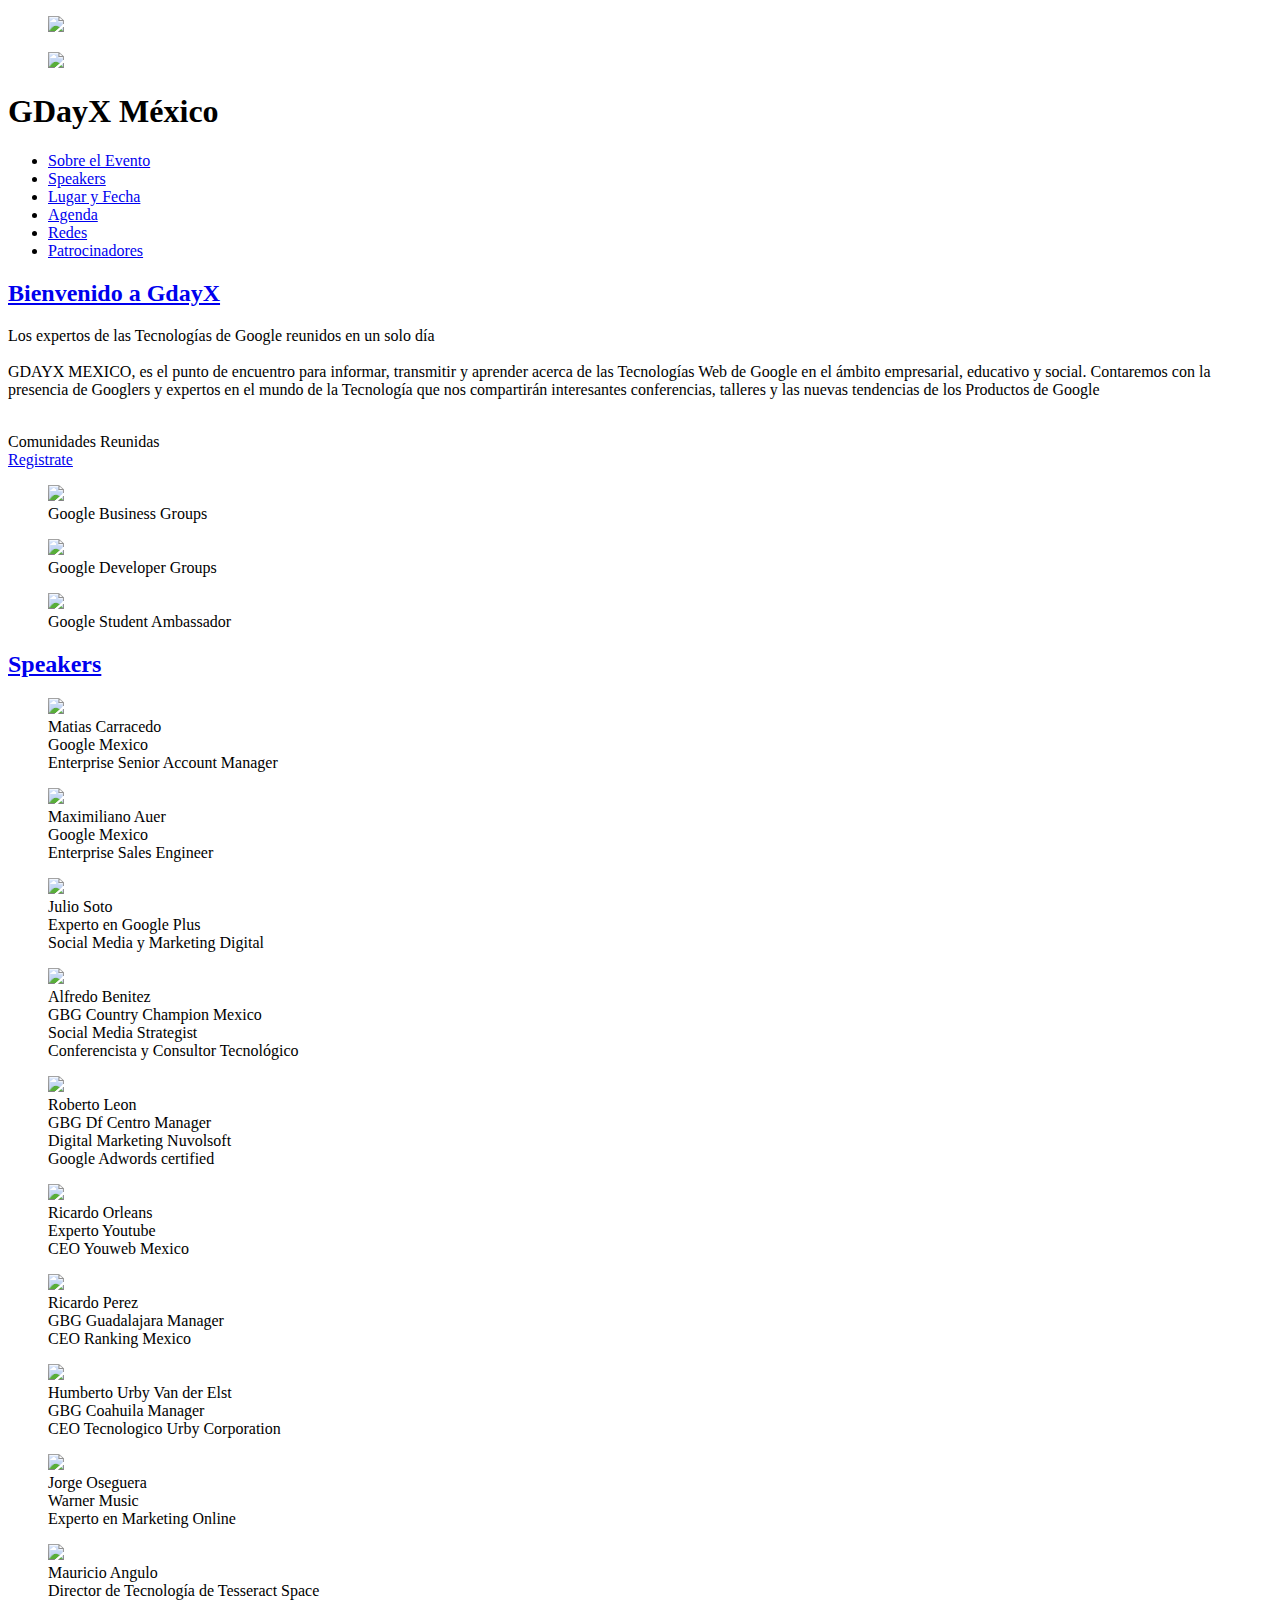
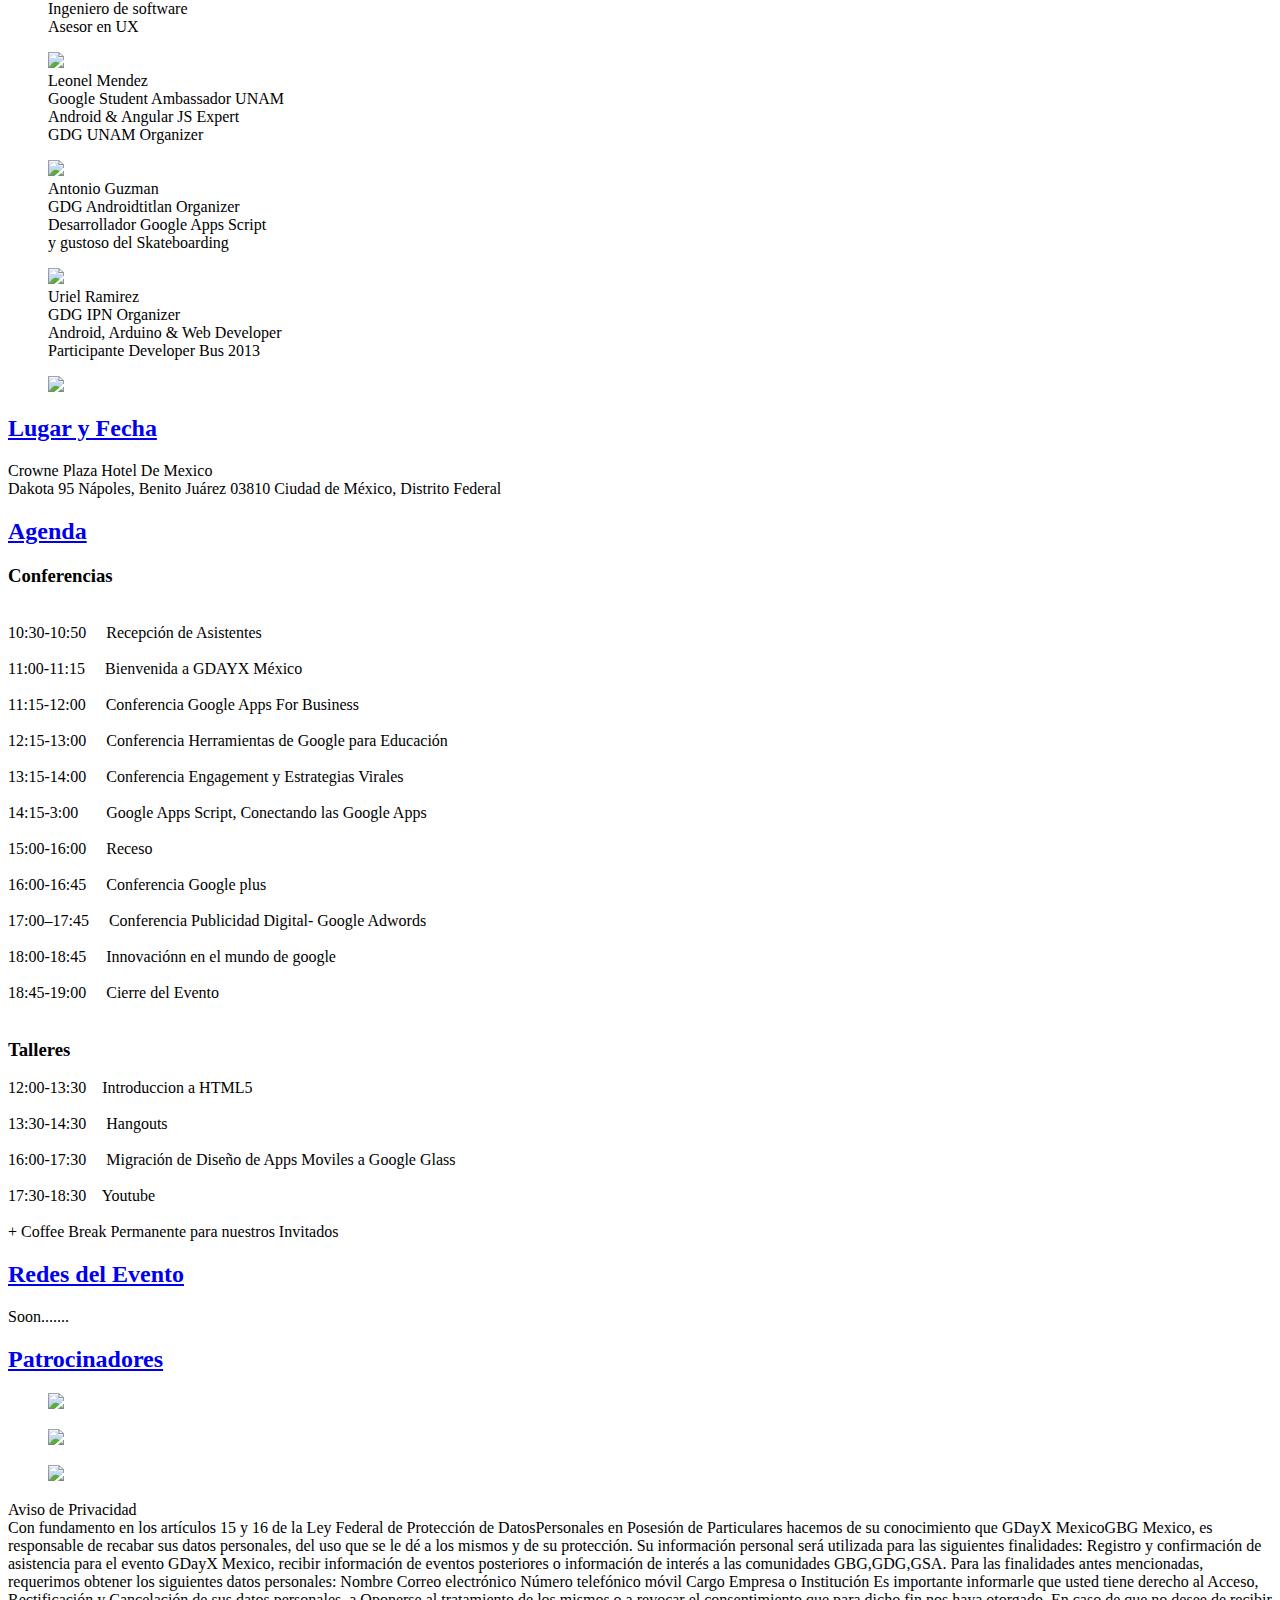
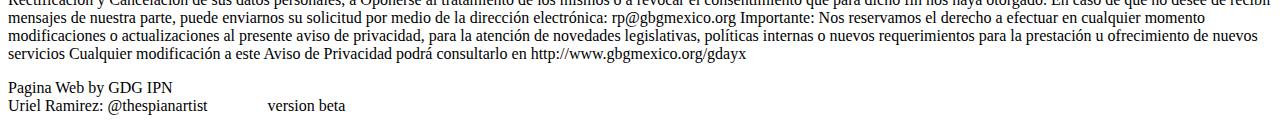
==== index.html @ 5acd3090 "beta1" ====
<!DOCTYPE html>
<!--[if lt IE 7]>      <html class="no-js lt-ie9 lt-ie8 lt-ie7"> <![endif]-->
<!--[if IE 7]>         <html class="no-js lt-ie9 lt-ie8"> <![endif]-->
<!--[if IE 8]>         <html class="no-js lt-ie9"> <![endif]-->
<!--[if gt IE 8]><!--> <html class="no-js"> <!--<![endif]-->
<html lang="es">
	<head>
    <meta charset="utf-8"/>
    <meta http-equiv="X-UA-Compatible" content="IE=edge,chrome=1">
    <title>GDayX México</title>
     
    <link rel="stylesheet" type="text/css" href="css/normalize.css">
    <link href="images/fav.ico" type="image/x-icon" rel="shortcut icon" />
    <link rel="stylesheet" type="text/css" href="css/main.css">
    <link rel="stylesheet" type="text/css" href="css/estilos.css">  
    <link rel="stylesheet" type="text/css" href="css/responsive.css"> 
     <link href='http://fonts.googleapis.com/css?family=Roboto:400,100,100italic,300,300italic' rel='stylesheet' type='text/css' />
    <script src="js/write/modernizr-2.6.2.min.js"></script>
  </head>
  <body ontouchstart="">
    <!--[if lt IE 9]>
            <p class="chromeframe">You are using an <strong>outdated</strong> browser. Please <a href="http://browsehappy.com/">upgrade your browser</a> or <a href="http://www.google.com/chromeframe/?redirect=true">activate Google Chrome Frame</a> to improve your experience.</p>
        <![endif]-->
  <header>
      <figure id="logo">
        <img src="images/logo.png">
      </figure>
       <figure id="googlelogo">
        <img src="images/googlelogo.png">
      </figure>
      <h1 id="titulo_header">GDayX México</h1>
      
    </header>
    <nav id="main_navigation">
      <ul>
        <li><a href="#contenido">Sobre el Evento</a></li>
        <li><a href="#speakers">Speakers</a></li>
        <li><a href="#lugarfecha">Lugar y Fecha</a></li>
        <li><a href="#contenido3">Agenda</a></li>
        <li><a href="#redes">Redes</a></li>
        <li><a href="#patrocinadores">Patrocinadores</a></li>
      </ul>
    </nav>
     <div class="slider_container fullScreen">
            <div class="slideContainer">
                <div class="slide fullScreen" data-background="images/GoogleIO2013.jpg"></div>
            </div>

    </div>      
    <section id="contenido" class="fullScreen">
      <article class="item">
        <h2 class="titulo_item">
          <a href="#contenido">Bienvenido a GdayX</a>
        </h2>
        <p class="parrafo">
        Los expertos de las Tecnologías de Google reunidos en un solo día
        <br>
        <br>
        GDAYX MEXICO, es el punto de encuentro para informar, transmitir y aprender acerca de las Tecnologías Web de Google en el ámbito empresarial, educativo y social.
        Contaremos con la presencia de Googlers y expertos en el mundo de la Tecnología que nos compartirán interesantes conferencias, talleres y las nuevas tendencias de los Productos de Google
         <br>
          <br>
        </p>
         <span class="registrate">Comunidades Reunidas</span>
        <div id="boton_registro" class="my_modal_open" >
     <a class="boton"href="#">Registrate</a>
     </div>  

  <div id="my_modal">
  <embed style="width:600px;height:500px;" id="forma" src="https://docs.google.com/forms/d/1fPbWeAnP61hUqmnaQukXkiTn2imy7AixfcPXKJsrITA/viewform">
  <button class="my_modal_close">X</button>
  </div>


        <figure id="gbglogo">
         <a target="_blank" href="https://www.google.com/landing/gbg/"><img src="images/gbglogo.png"></a>
        <figcaption>Google Business Groups</figcaption>
      </figure>
      <figure id="gdglogo">
         <a target="_blank" href="https://developers.google.com/groups/"><img src="images/gdglogo.png"></a>
        <figcaption>Google Developer Groups </figcaption>
      </figure>
      <figure id="gsalogo">
        <a target="_blank" href="http://www.google.com/edu/programs/student-ambassador-program/"><img src="images/gsalogo.png"></a>
        <figcaption>Google Student Ambassador</figcaption>
      </figure>
      </article>
   </section>

   <section id="speakers" class="contenido2 fullScreen">
       <article class="item">
        <h2 class="titulo_item">
          <a href="#contenido">Speakers</a>
        </h2>
        <p class="parrafo">
        <figure id="expositor10">
        <img src="images/expositor10.jpg">
         <figcaption class="nombreexpo">Matias Carracedo</figcaption>
         <figcaption class="skilssexpo">Google Mexico<br>
          Enterprise Senior Account Manager<br>
        </figcaption>
          </figure>
        <figure id="expositor9">
        <img src="images/expositor9.jpg">
         <figcaption class="nombreexpo">Maximiliano Auer</figcaption>
         <figcaption class="skilssexpo">Google Mexico<br>
          Enterprise Sales Engineer<br>
        </figcaption>
          </figure>
        <figure id="expositor3">
        <img src="images/expositor3.jpg">
         <figcaption class="nombreexpo">Julio Soto</figcaption>
         <figcaption class="skilssexpo">Experto en Google Plus<br>
        Social Media y Marketing Digital<br>
        </figcaption>
          </figure>
       <figure id="expositor1">
        <img src="images/expositor1.jpeg">
         <figcaption class="nombreexpo">Alfredo Benitez</figcaption>
         <figcaption class="skilssexpo">GBG Country Champion Mexico<br>
          Social Media Strategist<br>
          Conferencista y Consultor Tecnológico
      </figcaption>
      </figure>
      <figure id="expositor2">
        <img src="images/expositor2.jpg">
         <figcaption class="nombreexpo">Roberto Leon</figcaption>
         <figcaption class="skilssexpo">GBG Df Centro Manager<br>
          Digital Marketing Nuvolsoft<br>
          Google Adwords certified<br>
        </figcaption>
          </figure>
          <figure id="expositor11">
        <img src="images/expositor11.jpg">
         <figcaption class="nombreexpo">Ricardo Orleans</figcaption>
         <figcaption class="skilssexpo">Experto Youtube<br>
          CEO Youweb Mexico<br>
        </figcaption>
          </figure>
          <figure id="expositor12">
        <img src="images/expositor12.jpg">
         <figcaption class="nombreexpo">Ricardo Perez</figcaption>
         <figcaption class="skilssexpo">GBG Guadalajara Manager<br>
          CEO Ranking Mexico<br>
        </figcaption>
          </figure>
          <figure id="expositor13">
        <img src="images/expositor13.jpg">
         <figcaption class="nombreexpo">Humberto Urby Van der Elst</figcaption>
         <figcaption class="skilssexpo">GBG Coahuila Manager<br>
         CEO Tecnologico Urby Corporation<br>
        </figcaption>
          </figure>
        <figure id="expositor4">
        <img src="images/expositor4.jpg">
         <figcaption class="nombreexpo">Jorge Oseguera </figcaption>
         <figcaption class="skilssexpo">Warner Music<br>
          Experto en Marketing Online<br>
        </figcaption>
          </figure>
        <figure id="expositor5">
        <img src="images/expositor5.jpg">
         <figcaption class="nombreexpo">Mauricio Angulo</figcaption>
         <figcaption class="skilssexpo">Director de Tecnología de Tesseract Space<br>
          Ingeniero de software<br>
          Asesor en UX<br>
        </figcaption>
          </figure>
          <figure id="expositor6">
        <img src="images/expositor6.jpg">
         <figcaption class="nombreexpo">Leonel Mendez</figcaption>
         <figcaption class="skilssexpo">Google Student Ambassador UNAM<br>
          Android & Angular JS Expert<br>
          GDG UNAM Organizer<br>
        </figcaption>
          </figure>
          <figure id="expositor7">
        <img src="images/expositor7.jpg">
         <figcaption class="nombreexpo">Antonio Guzman</figcaption>
         <figcaption class="skilssexpo">GDG Androidtitlan Organizer<br>
          Desarrollador Google Apps Script<br>
          y gustoso del Skateboarding <br>
        </figcaption>
          </figure>
          <figure id="expositor8">
        <img src="images/expositor8.jpg">
         <figcaption class="nombreexpo">Uriel Ramirez</figcaption>
         <figcaption class="skilssexpo">GDG IPN Organizer<br>
          Android, Arduino & Web Developer<br>
          Participante Developer Bus 2013<br>
        </figcaption>
          </figure>
        </p>
      </article>
      </Section>

      <section class="contenido2 fullScreen" id="lugarfecha">
       <article class="item">
          <figure>
        <img src="images/calendar_1.png">
      </figure>
        <h2 class="titulo_item">
          <a href="#contenido">Lugar y Fecha</a>
        </h2>
        <p class="parrafo">
       Crowne Plaza Hotel De Mexico
        <br>
        Dakota 95 Nápoles, Benito Juárez 03810 Ciudad de México, Distrito Federal‎
        </p>
         <div id="map-canvas"/>
      </article>
      </Section>

      <section class="fullScreen contenido2" id="contenido3">
       <article class="item">
        <h2 class="titulo_item">
          <a href="#contenido">Agenda</a>
        </h2>
        <p class="parrafo">
         <h3> Conferencias</h3>
        <br>
       <span class="hora">10:30-10:50</span>  &nbsp &nbsp <span class="conferencia">Recepción de Asistentes</span>
        <br>
        <br>
       <span class="hora">11:00-11:15</span>   &nbsp &nbsp <span class="conferencia">Bienvenida a GDAYX México</span>
        <br>
        <br>
       <span class="hora">11:15-12:00</span>   &nbsp &nbsp <span class="conferencia">Conferencia Google Apps For Business</span>
        <br>
        <br>
        <span class="hora">12:15-13:00</span>  &nbsp &nbsp <span class="conferencia">Conferencia Herramientas de Google para Educación</span>
       <br>
       <br>
        <span class="hora">13:15-14:00</span>  &nbsp &nbsp <span class="conferencia">Conferencia Engagement y Estrategias Virales</span>
       <br>
       <br>
       <span class="hora">14:15-3:00 </span>  &nbsp &nbsp  &nbsp <span class="conferencia">Google Apps Script, Conectando las Google Apps</span>
       <br>
       <br>
       <span class="hora">15:00-16:00</span>   &nbsp &nbsp <span class="conferencia">Receso</span>
       <br>
       <br>
       <span class="hora">16:00-16:45</span>   &nbsp &nbsp <span class="conferencia">Conferencia Google plus</span>
       <br>
       <br>
       <span class="hora">17:00–17:45 </span>  &nbsp &nbsp <span class="conferencia">Conferencia Publicidad Digital- Google Adwords</span>
       <br>
       <br>
       <span class="hora">18:00-18:45</span>   &nbsp &nbsp <span class="conferencia">Innovaciónn en el mundo de google</span>
       <br>
       <br>
       <span class="hora">18:45-19:00</span>   &nbsp &nbsp <span class="conferencia">Cierre del Evento</span>
       <br>
       <br>

       <h3>Talleres</h3>

        <span class="hora">12:00-13:30</span>    &nbsp &nbsp<span class="conferencia">Introduccion a HTML5</span>  <br>
       <br>
       <span class="hora">13:30-14:30</span>    &nbsp &nbsp <span class="conferencia">Hangouts</span>  <br>
       <br>
        <span class="hora">16:00-17:30</span>    &nbsp &nbsp <span class="conferencia">Migración de Diseño de Apps Moviles a Google Glass</span>  <br>
       <br>
        <span class="hora">17:30-18:30</span>&nbsp &nbsp <span class="conferencia">Youtube</span>  <br>
       <br>

        <span class="hora">+ Coffee Break Permanente para nuestros Invitados</span>
        </p>
      </article>
      </section>


       <section class="contenido2 fullScreen" id="redes"> 
       <article class="item">
        <h2 class="titulo_item">
          <a href="#contenido">Redes del Evento</a>
        </h2>
        <p class="parrafo">
          Soon.......
        </p>
      </article>
       </section>
    
         <section class="contenido2 fullScreen" id="patrocinadores">
       <article class="item">
        <h2 class="titulo_item">
          <a href="#contenido">Patrocinadores</a>
        </h2>
        <p class="parrafo">
           <figure id="patro1">
        <img src="images/goo.jpg">
          </figure>
           <figure id="patro2">
        <img src="images/croc.jpg">
          </figure>
           <figure id="patro3">
        <img src="images/sg.jpg">
          </figure>
        </p>
      </article>
       </section>
    <footer>
    <p id="privacidad">
    Aviso de Privacidad<br>
    Con fundamento en los artículos 15 y 16 de la Ley Federal de Protección de DatosPersonales en Posesión de Particulares hacemos de su conocimiento que GDayX MexicoGBG Mexico, es responsable de recabar sus datos personales, del uso que se le dé a los mismos y de su protección.

    Su información personal será utilizada para las siguientes finalidades: Registro y confirmación de asistencia para el evento GDayX Mexico, recibir información de eventos posteriores o información de interés a las comunidades GBG,GDG,GSA.

    Para las finalidades antes mencionadas, requerimos obtener los siguientes datos personales:  Nombre Correo electrónico Número telefónico móvil Cargo Empresa o Institución

    Es importante informarle que usted tiene derecho al Acceso, Rectificación y Cancelación de sus datos personales, a Oponerse al tratamiento de los mismos o a revocar el consentimiento que para dicho fin nos haya otorgado.
    En caso de que no desee de recibir mensajes de nuestra parte, puede enviarnos su solicitud por medio de la dirección electrónica: rp@gbgmexico.org

    Importante: Nos reservamos el derecho a efectuar en cualquier momento modificaciones o actualizaciones al presente aviso de privacidad, para la atención de novedades legislativas, políticas internas o nuevos requerimientos para la prestación u ofrecimiento de nuevos servicios

    Cualquier modificación a este Aviso de Privacidad podrá consultarlo en
    http://www.gbgmexico.org/gdayx<br>
      </p>
    <p id="by">Pagina Web by GDG IPN<br>
      Uriel Ramirez: @thespianartist  &nbsp&nbsp&nbsp&nbsp&nbsp&nbsp&nbsp&nbsp&nbsp&nbsp&nbsp&nbsp&nbsp version beta
    </p>
    </footer>
   
     <script src="http://ajax.googleapis.com/ajax/libs/jquery/1.10.2/jquery.min.js"></script>
     <script src="js/modal.js"></script>
      <script>window.jQuery || document.write('<script src="js/write/jquery-1.9.1.min.js"><\/script>')</script>
      <script src="http://maps.googleapis.com/maps/api/js?&sensor=true">
      </script>
      <script src="js/plugins.js"></script>
      <script src="js/main.js"></script>
      <script src="js/scrollto.min.js"></script>
      <script src="js/localscroll.min.js"></script>
  </body>


</html>
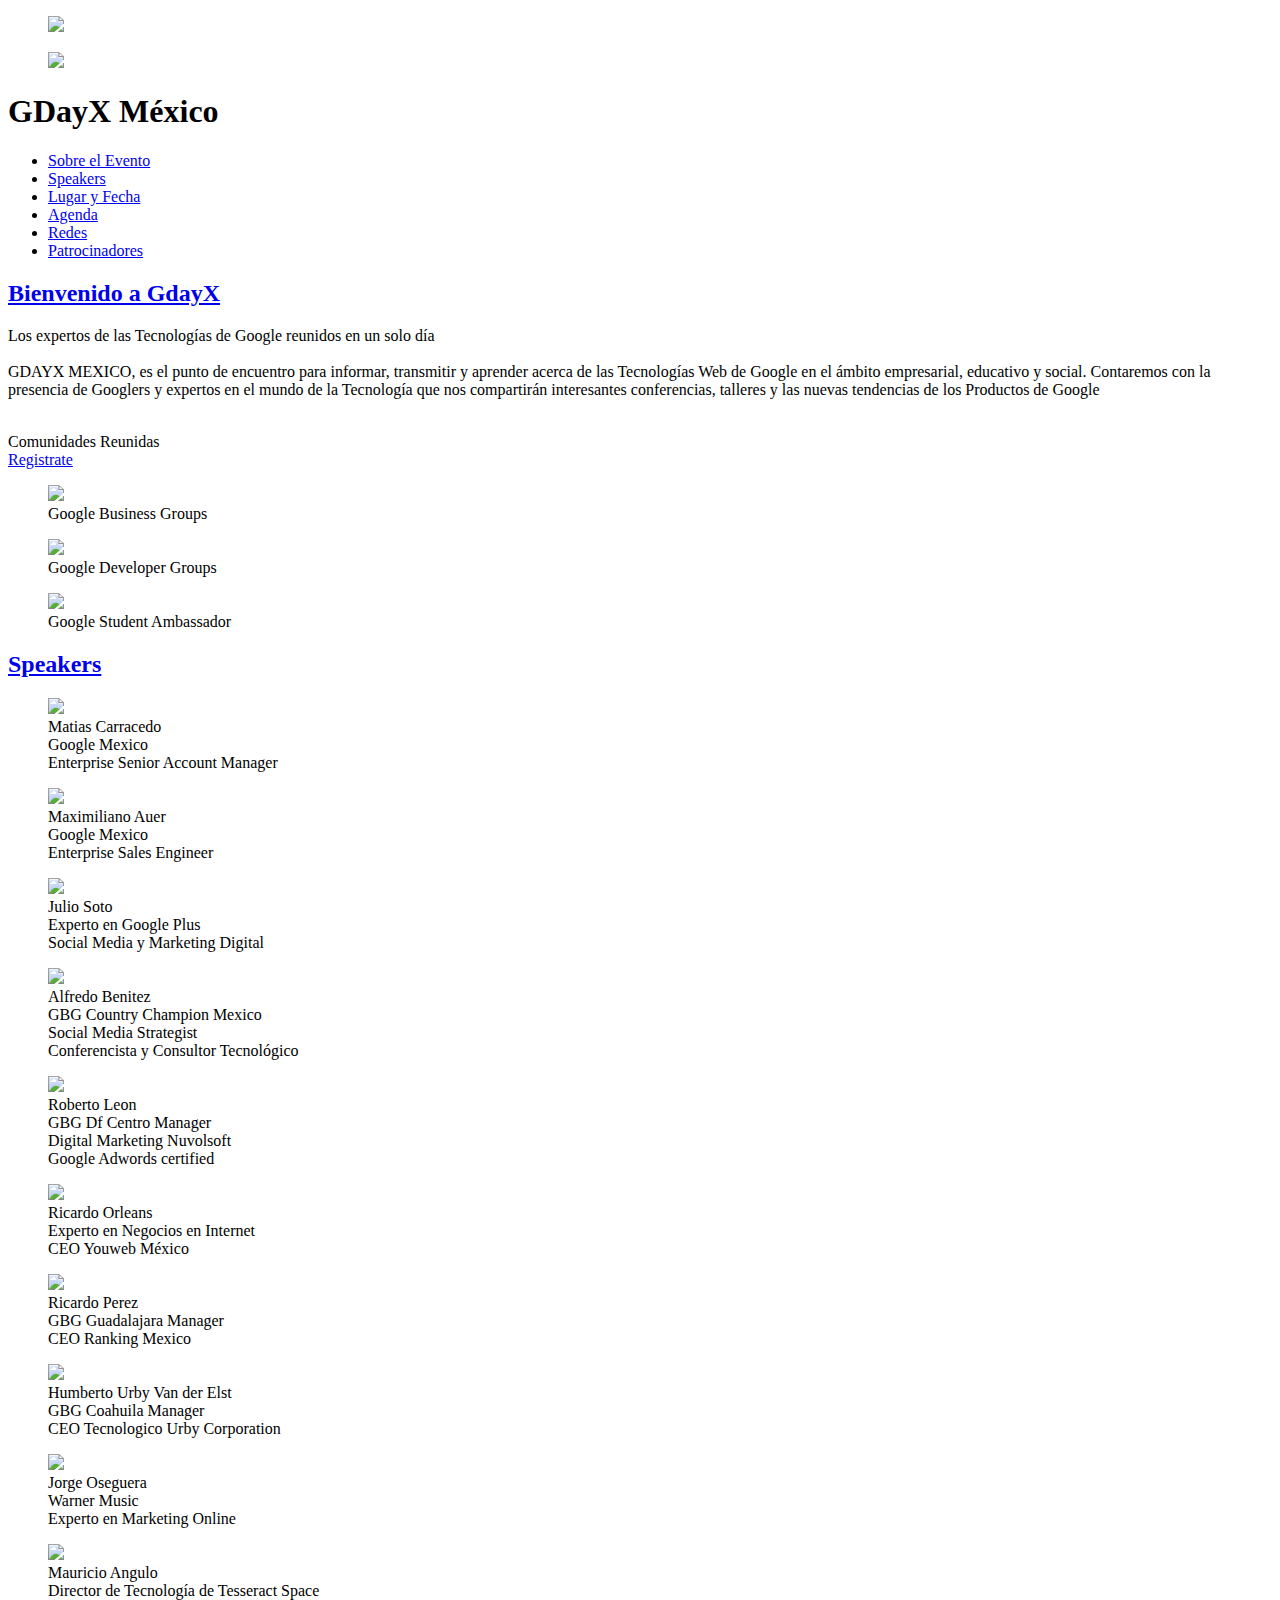
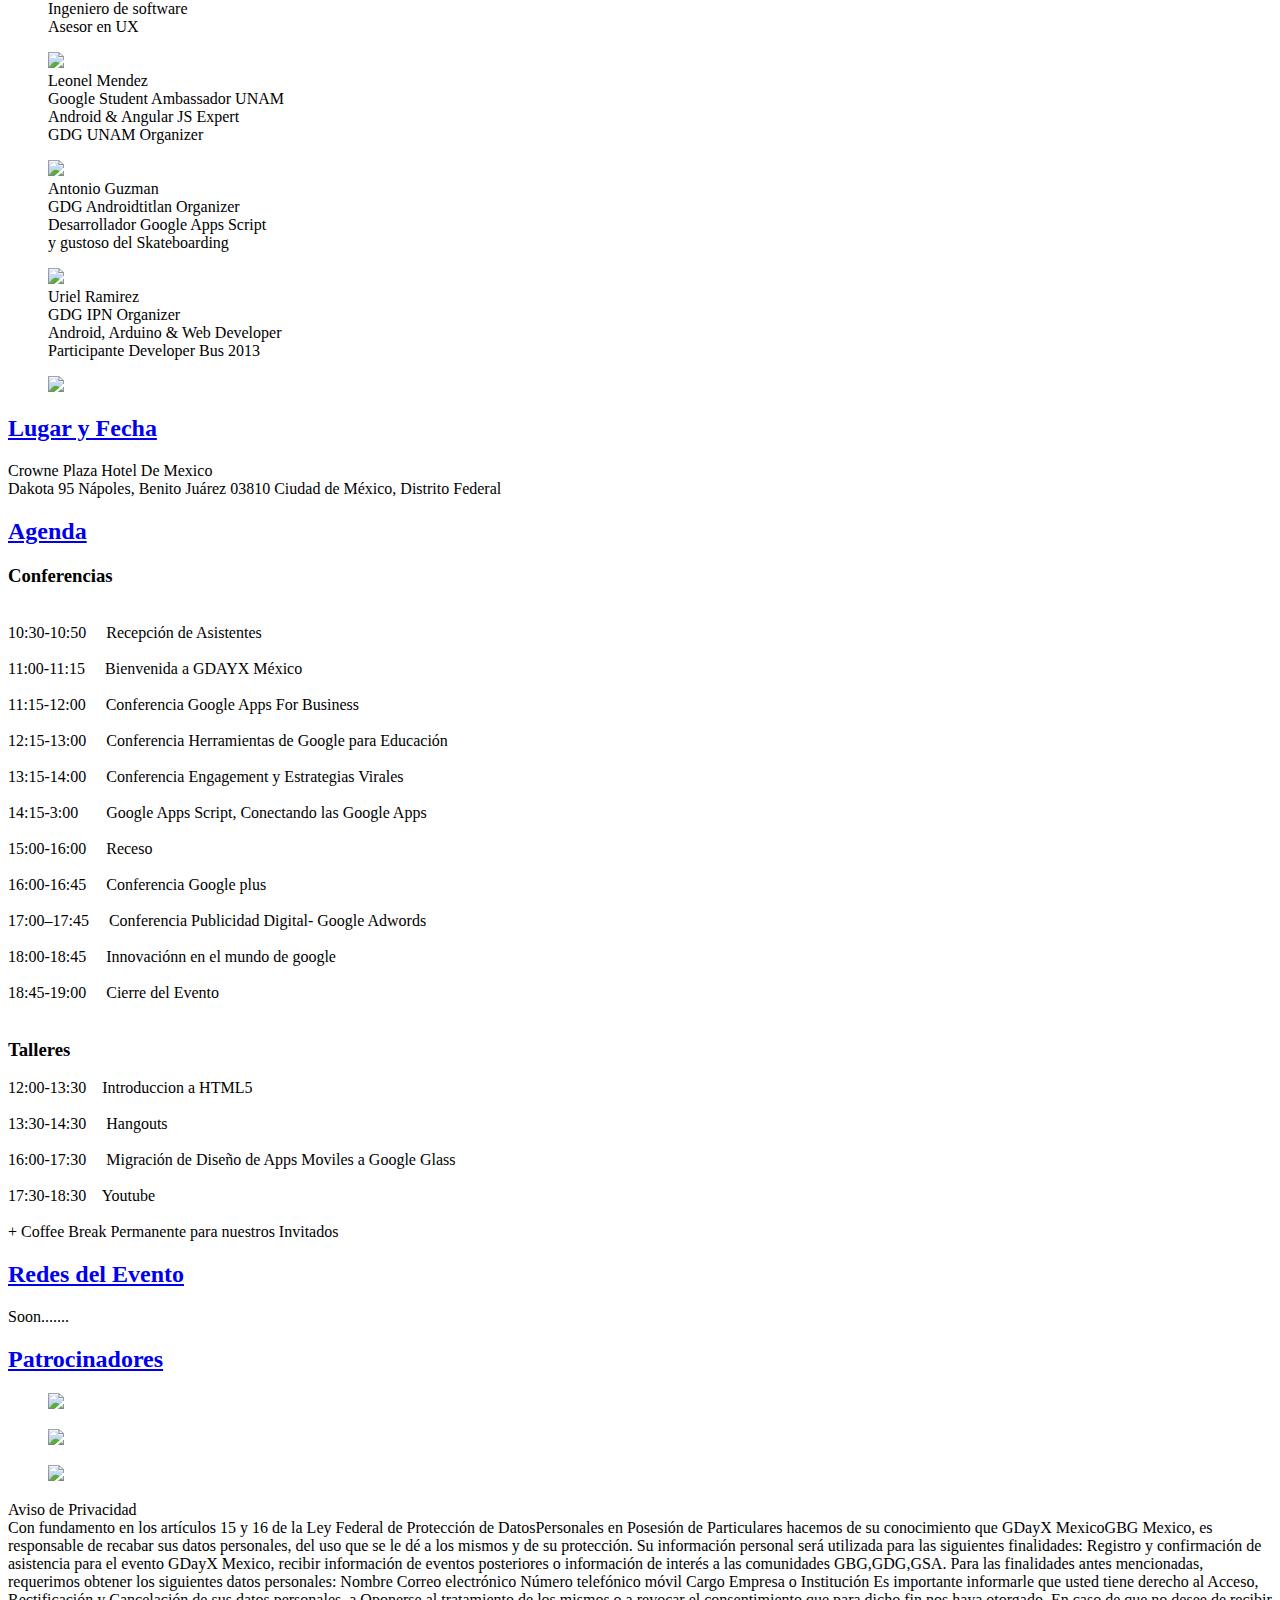
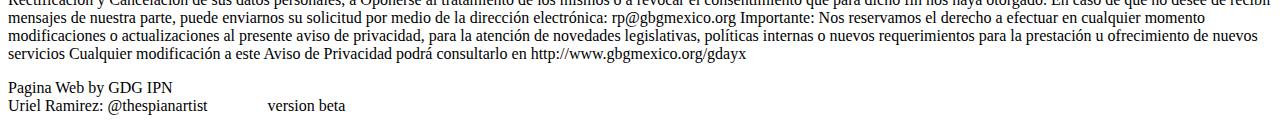
==== commit 1e489084: "Correcciones menores" ====
--- a/index.html
+++ b/index.html
@@ -133,12 +133,12 @@
           <figure id="expositor11">
         <img src="images/expositor11.jpg">
          <figcaption class="nombreexpo">Ricardo Orleans</figcaption>
-         <figcaption class="skilssexpo">Experto Youtube<br>
-          CEO Youweb Mexico<br>
+         <figcaption class="skilssexpo">Experto en Negocios en Internet<br>
+          CEO Youweb México<br>
         </figcaption>
           </figure>
           <figure id="expositor12">
-        <img src="images/expositor12.jpg">
+        <img src="images/expositor12.jpeg">
          <figcaption class="nombreexpo">Ricardo Perez</figcaption>
          <figcaption class="skilssexpo">GBG Guadalajara Manager<br>
           CEO Ranking Mexico<br>
@@ -320,12 +320,11 @@
       Uriel Ramirez: @thespianartist  &nbsp&nbsp&nbsp&nbsp&nbsp&nbsp&nbsp&nbsp&nbsp&nbsp&nbsp&nbsp&nbsp version beta
     </p>
     </footer>
-   
      <script src="http://ajax.googleapis.com/ajax/libs/jquery/1.10.2/jquery.min.js"></script>
-     <script src="js/modal.js"></script>
       <script>window.jQuery || document.write('<script src="js/write/jquery-1.9.1.min.js"><\/script>')</script>
       <script src="http://maps.googleapis.com/maps/api/js?&sensor=true">
       </script>
+      <script src="js/modal.js"></script>
       <script src="js/plugins.js"></script>
       <script src="js/main.js"></script>
       <script src="js/scrollto.min.js"></script>
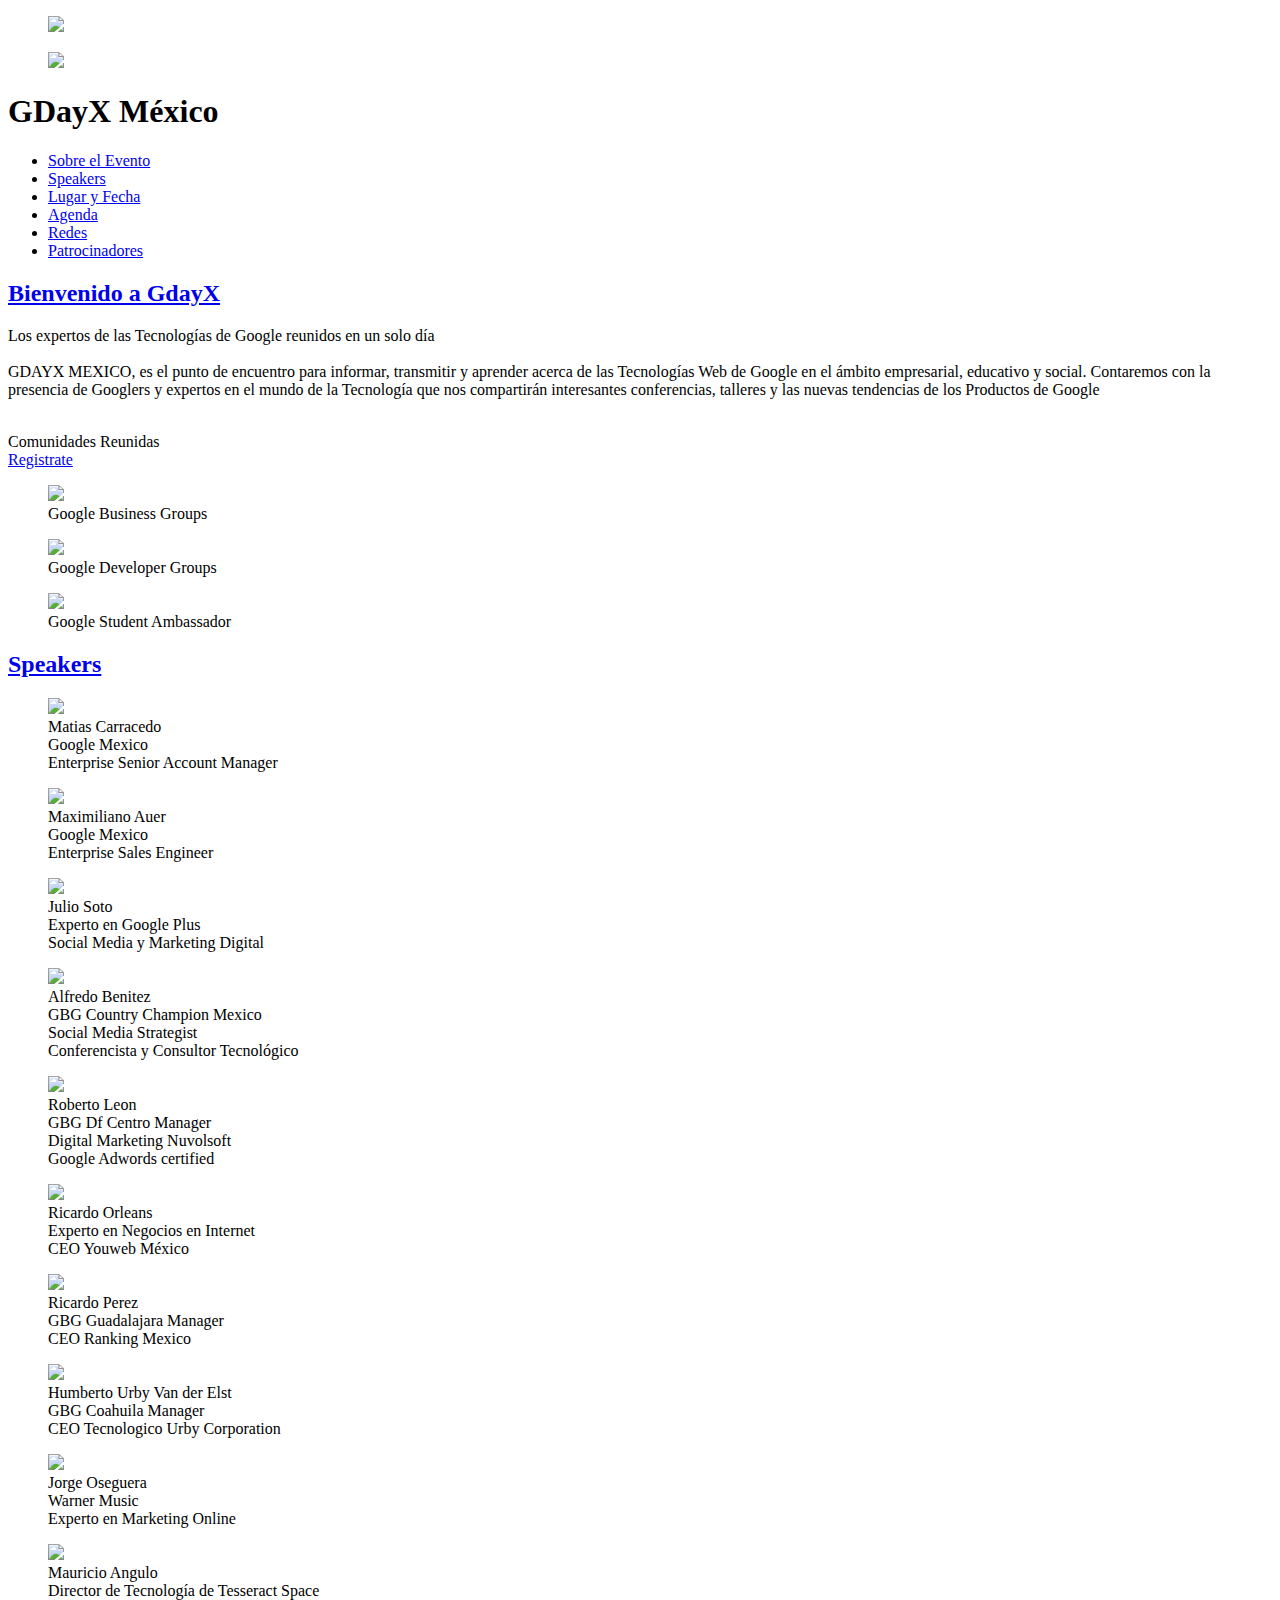
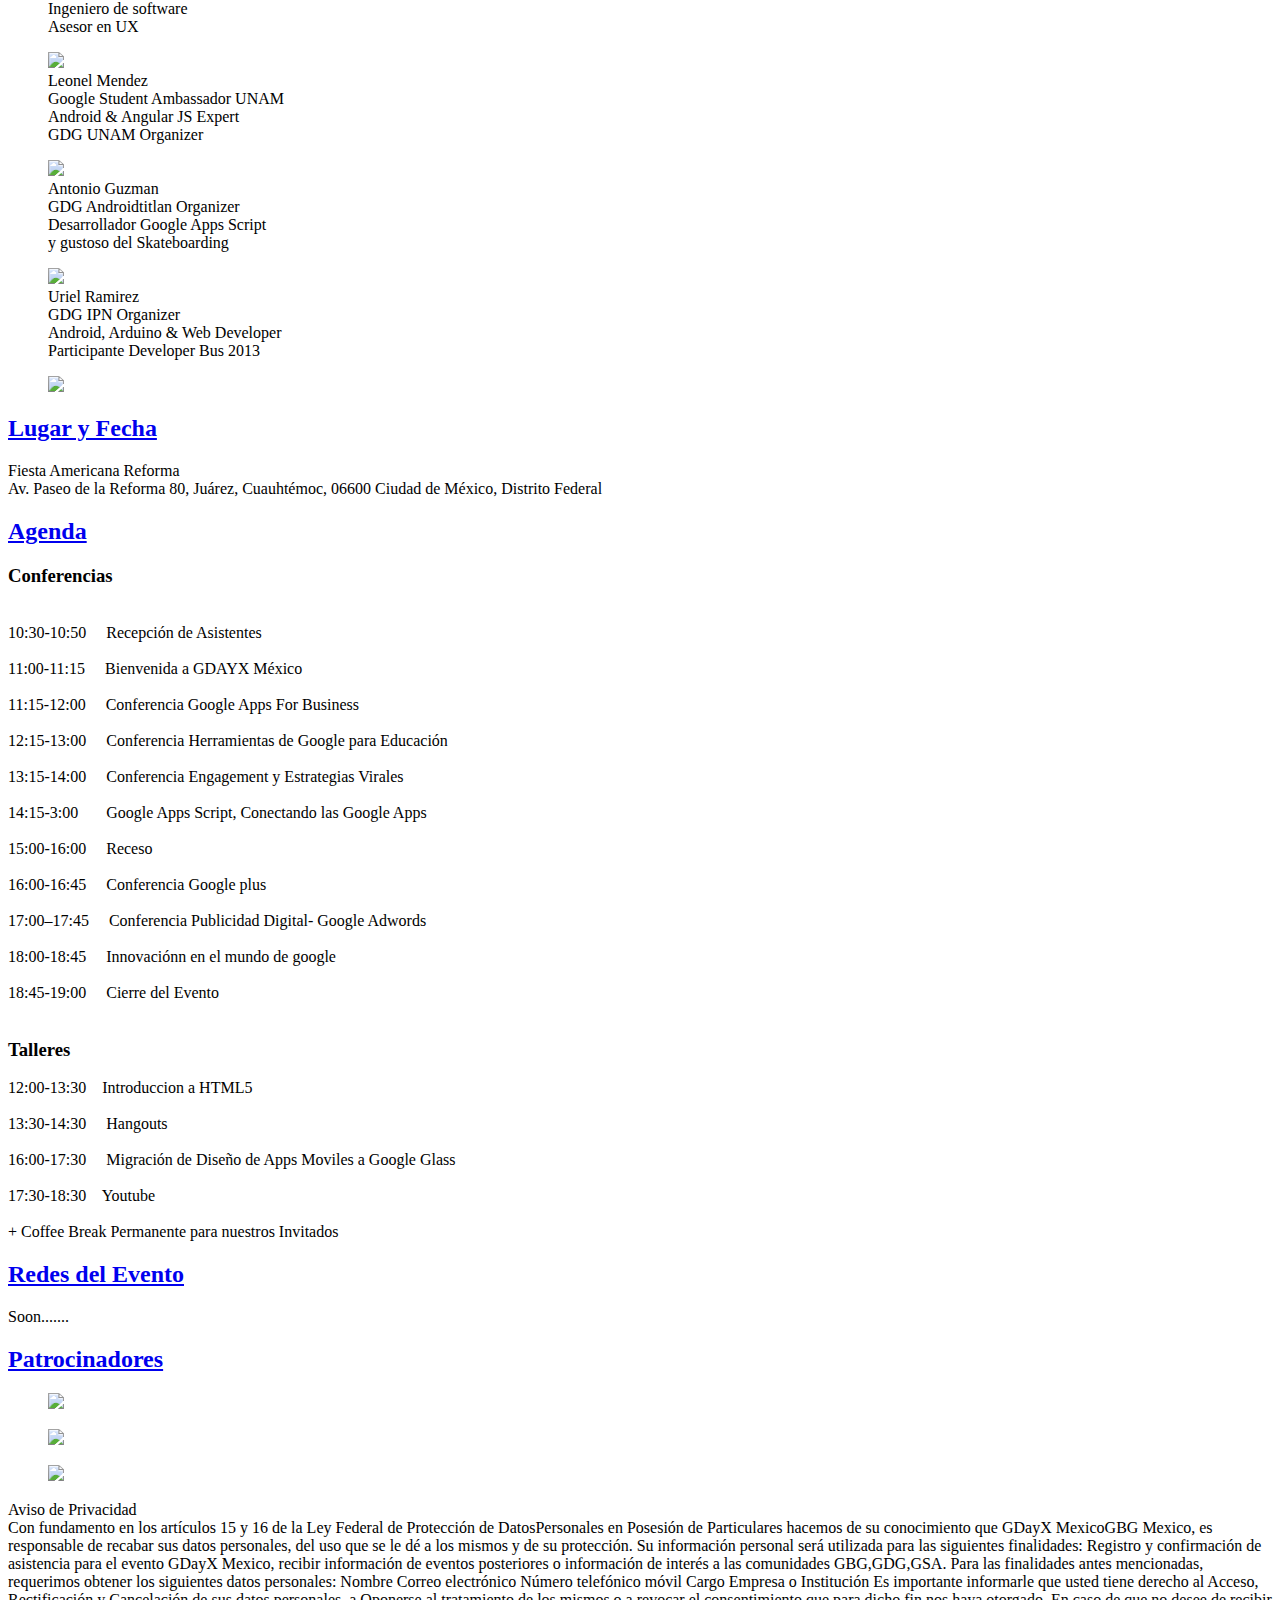
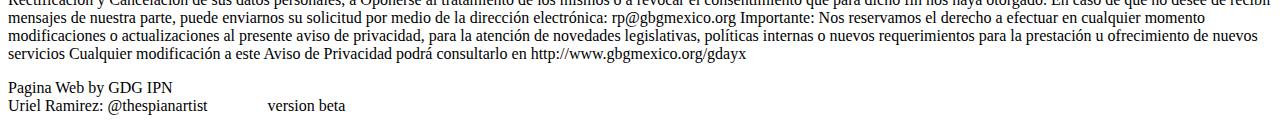
==== commit d9f1e356: "Cambio de sede" ====
--- a/index.html
+++ b/index.html
@@ -203,9 +203,9 @@
           <a href="#contenido">Lugar y Fecha</a>
         </h2>
         <p class="parrafo">
-       Crowne Plaza Hotel De Mexico
-        <br>
-        Dakota 95 Nápoles, Benito Juárez 03810 Ciudad de México, Distrito Federal‎
+        Fiesta Americana Reforma
+        <br>
+        Av. Paseo de la Reforma 80, Juárez, Cuauhtémoc, 06600 Ciudad de México, Distrito Federal
         </p>
          <div id="map-canvas"/>
       </article>
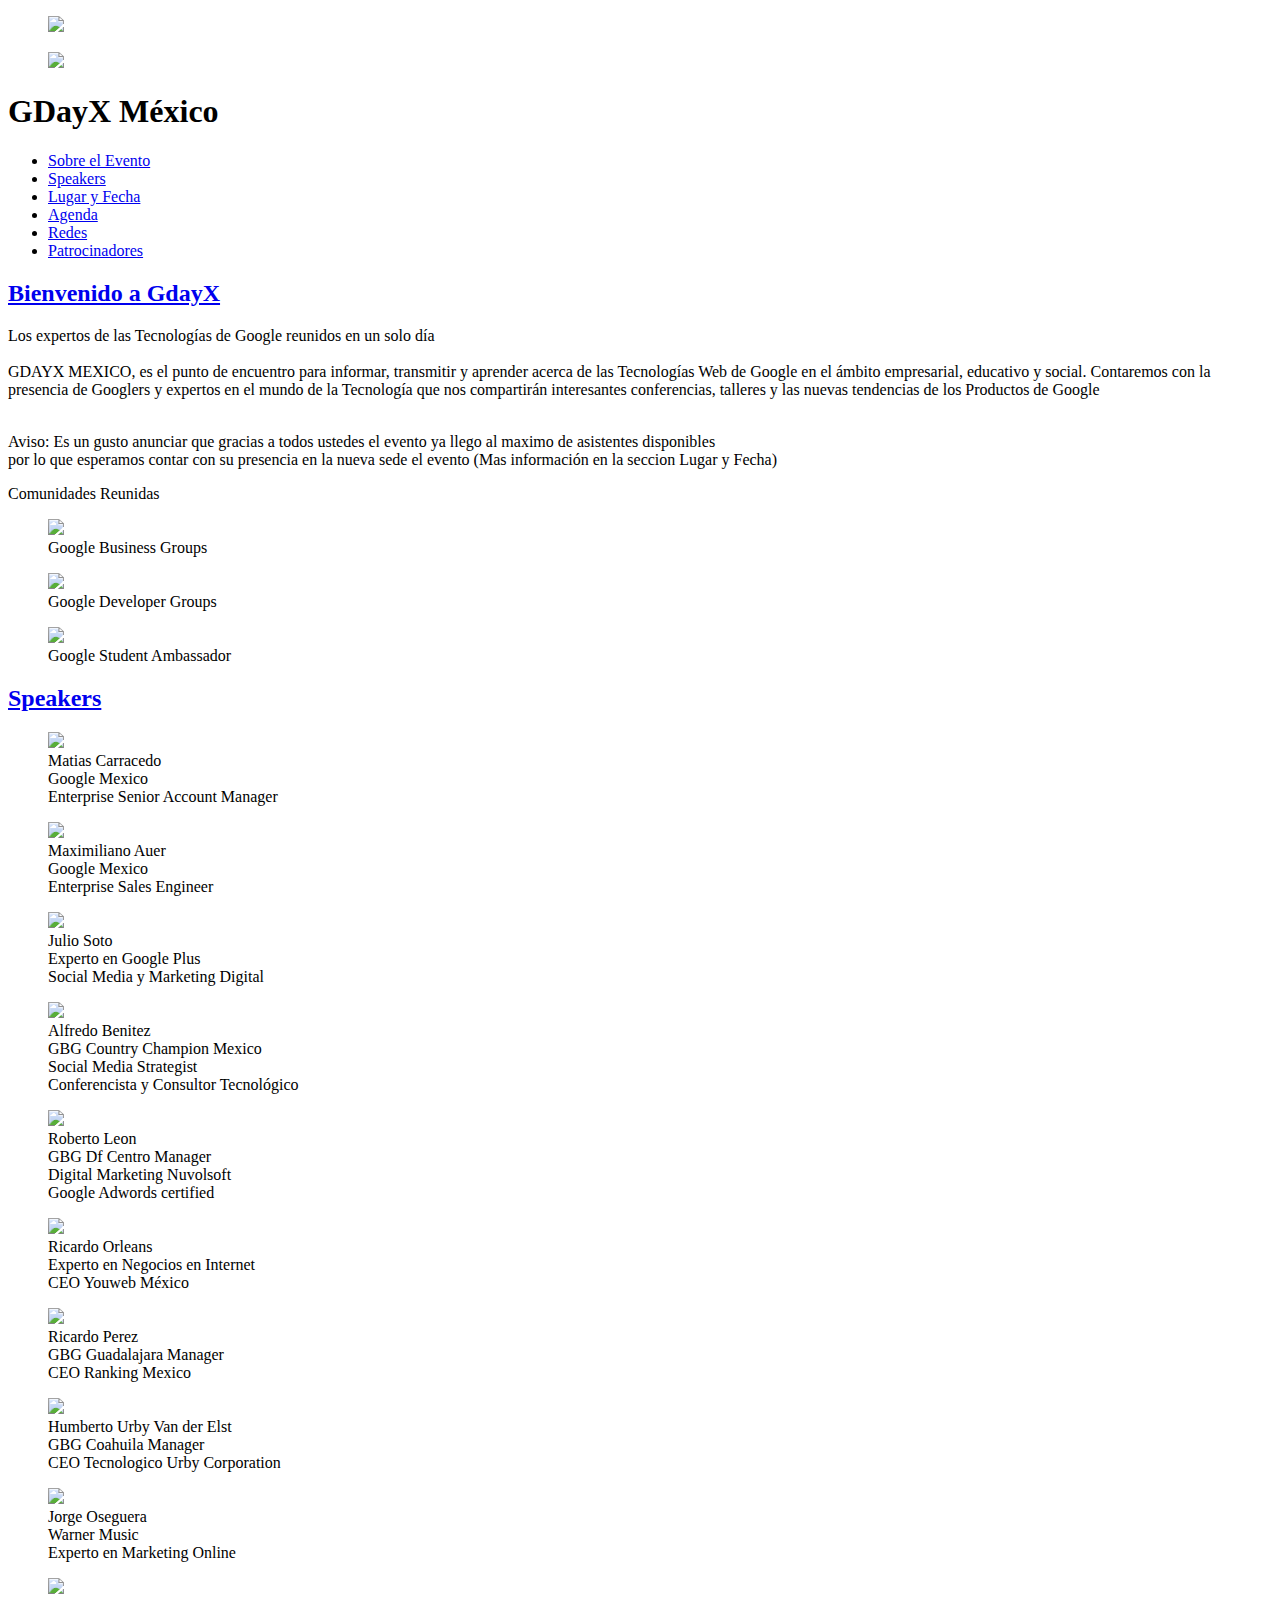
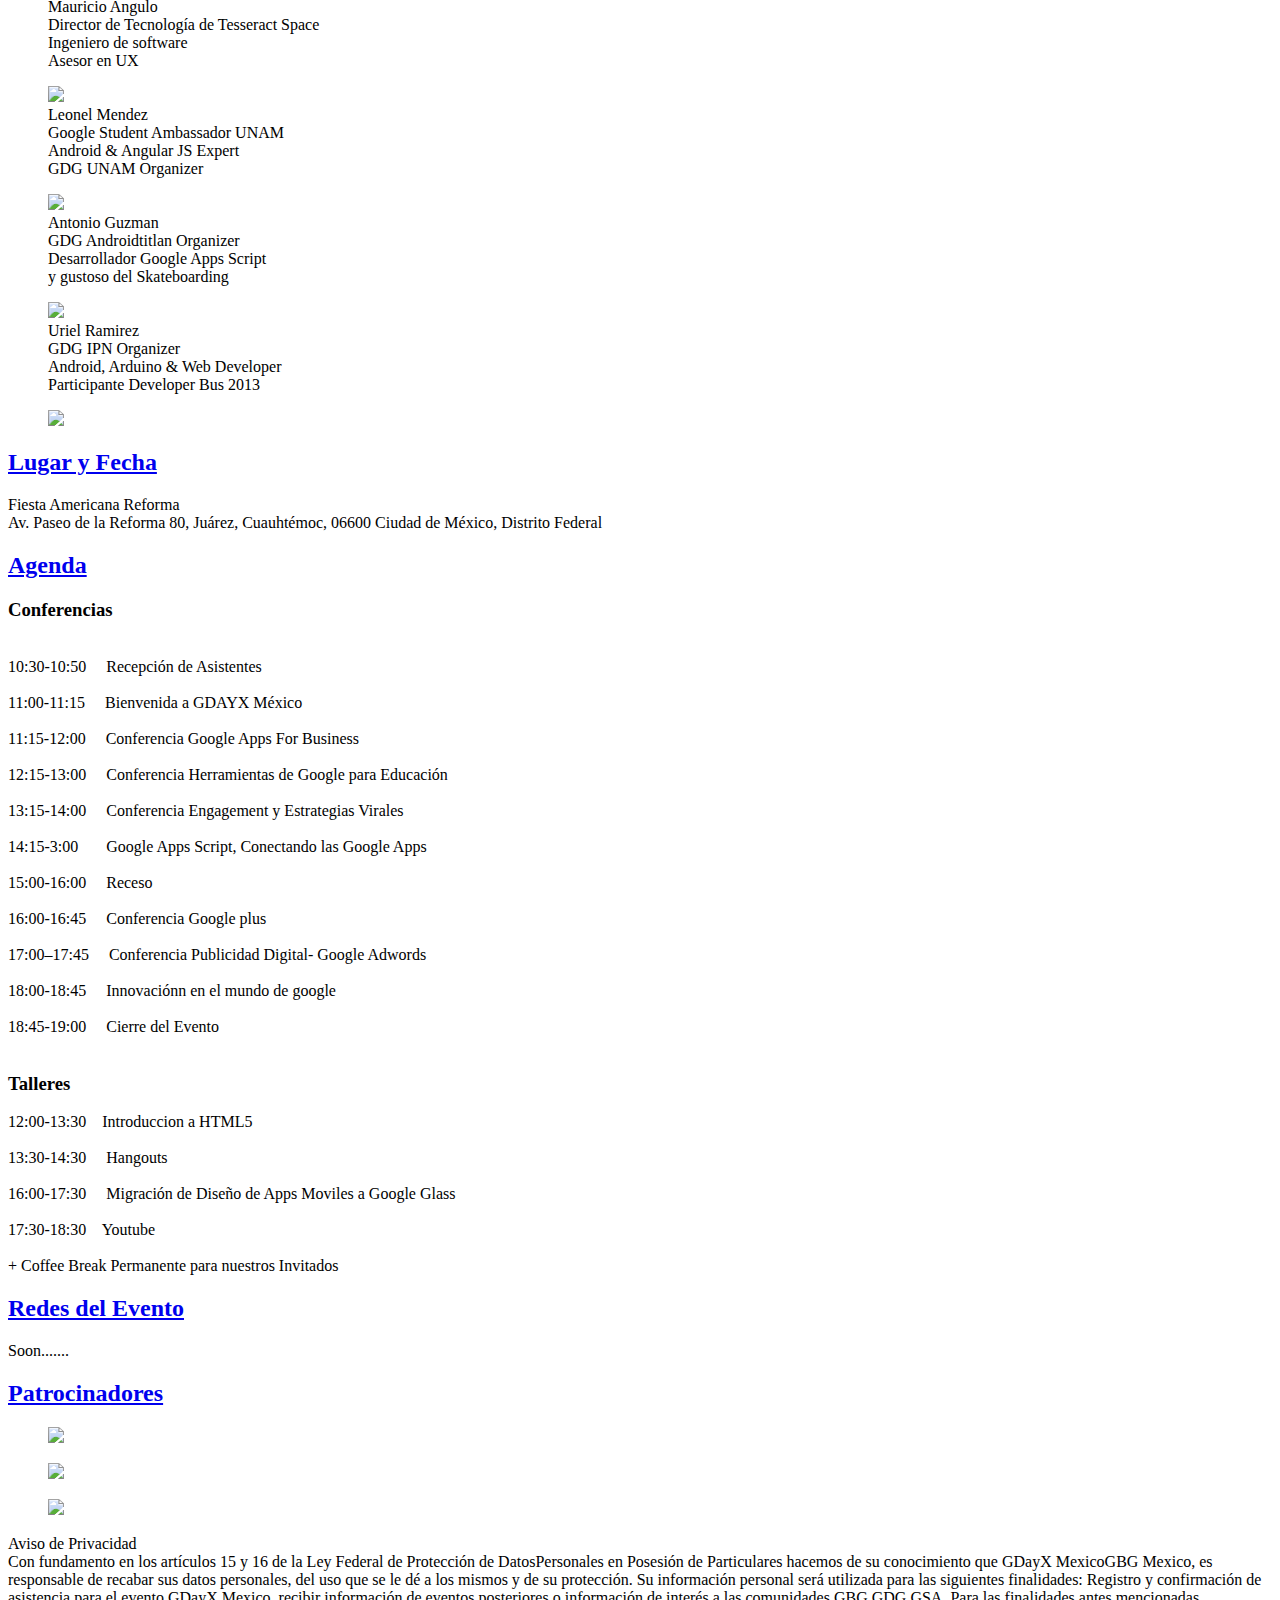
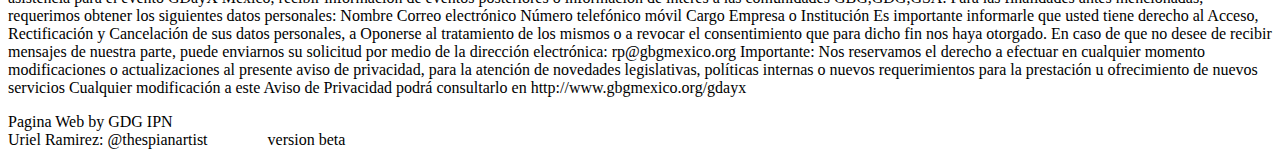
==== commit e9acc132: "final" ====
--- a/index.html
+++ b/index.html
@@ -60,10 +60,15 @@
         Contaremos con la presencia de Googlers y expertos en el mundo de la Tecnología que nos compartirán interesantes conferencias, talleres y las nuevas tendencias de los Productos de Google
          <br>
           <br>
+        <p  id="aviso">
+        Aviso: Es un gusto anunciar que gracias a todos ustedes el evento ya llego al maximo de asistentes disponibles<br>
+        por lo que esperamos contar con su presencia en la nueva sede el evento (Mas información en la seccion Lugar y Fecha)
+        </p>
+
         </p>
          <span class="registrate">Comunidades Reunidas</span>
         <div id="boton_registro" class="my_modal_open" >
-     <a class="boton"href="#">Registrate</a>
+     <a class="boton"href="#" style="display:none">Registrate</a>
      </div>  
 
   <div id="my_modal">
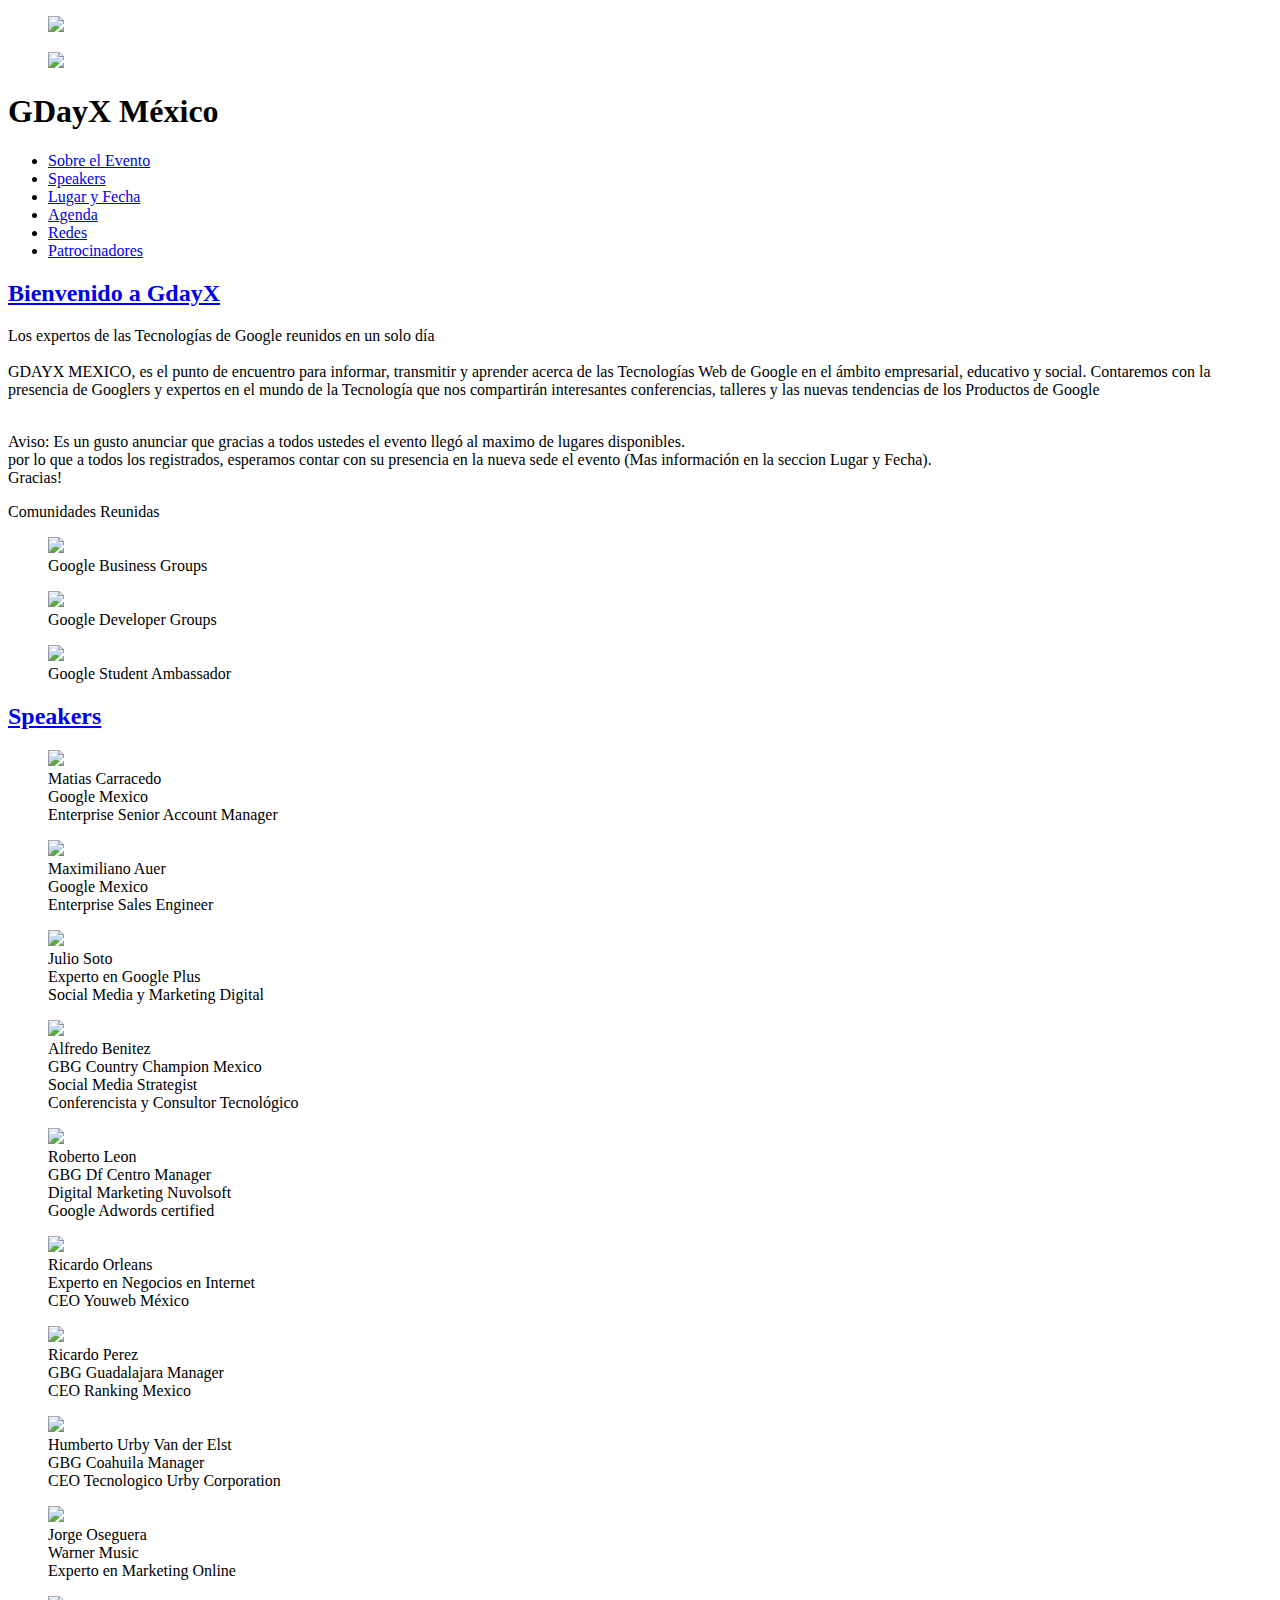
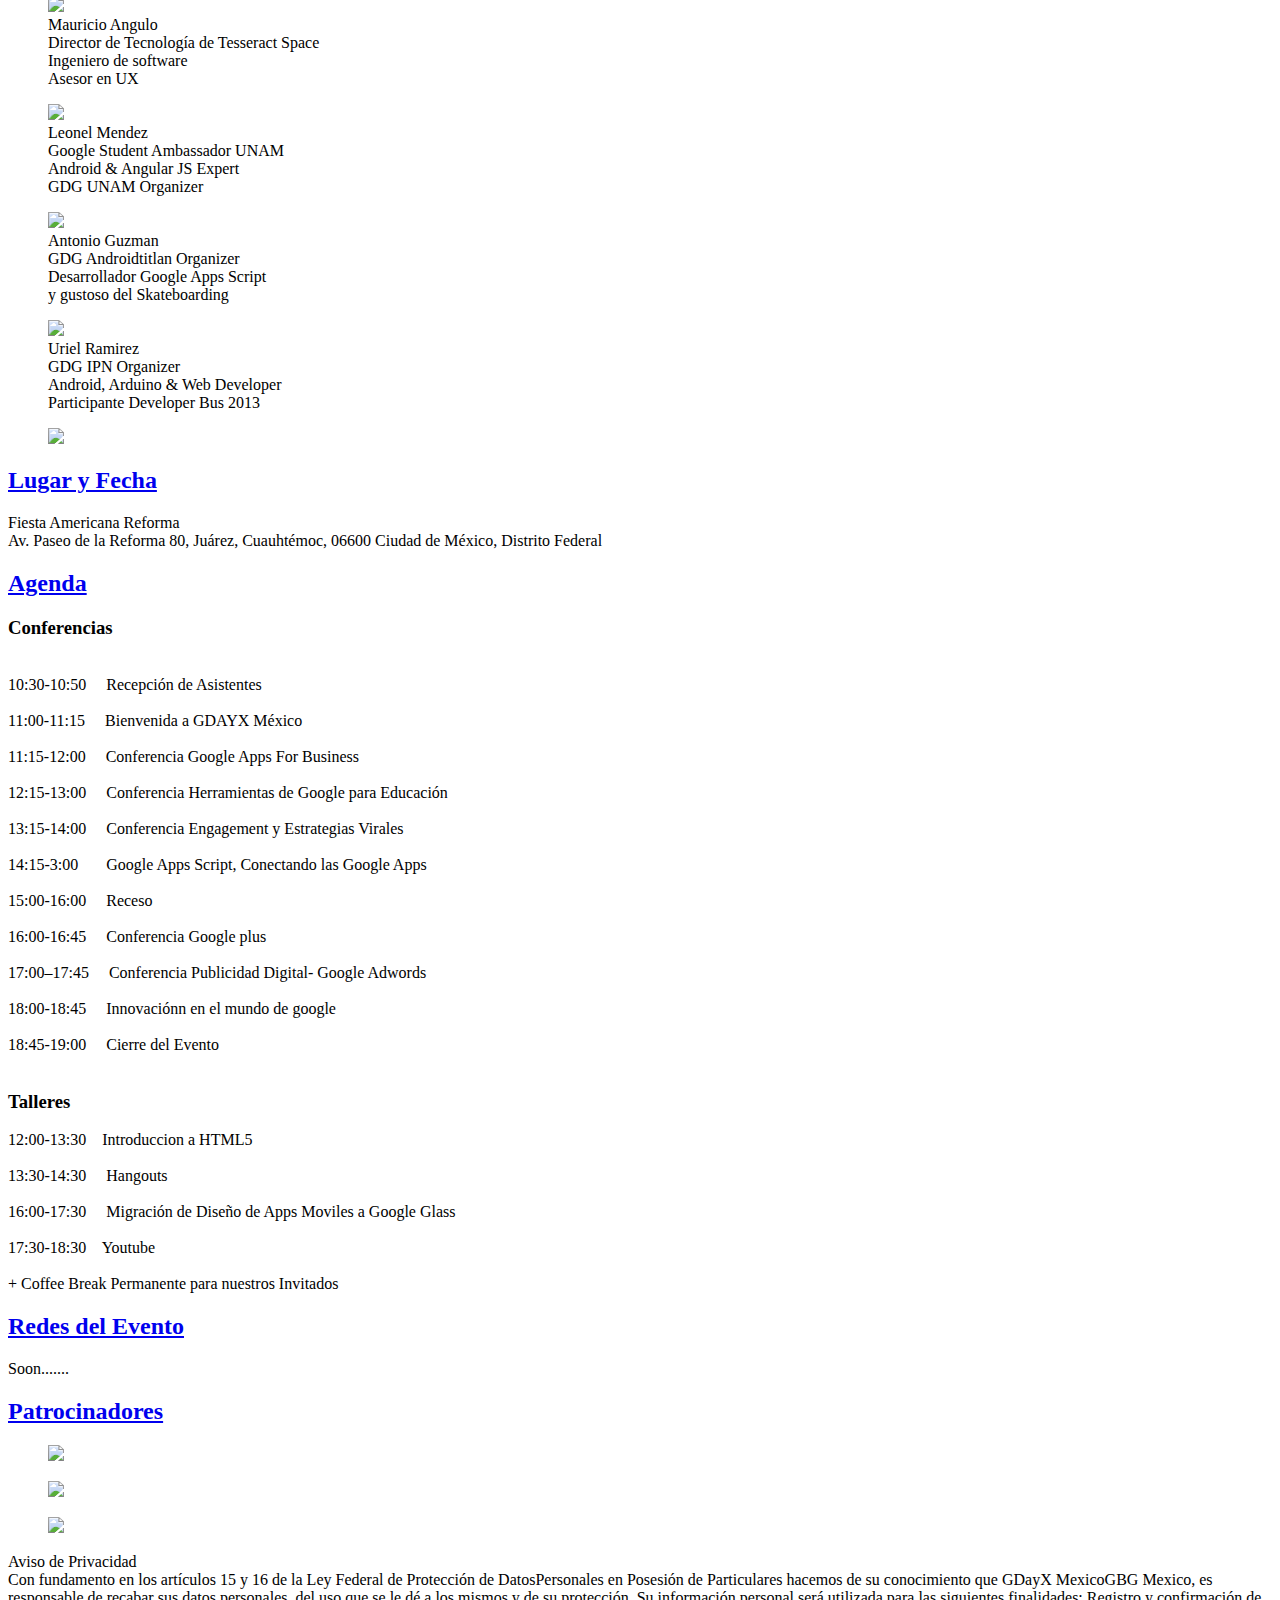
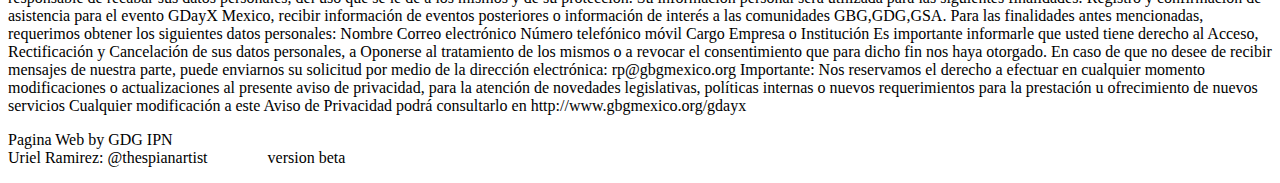
==== commit e0ac2356: "fixed" ====
--- a/index.html
+++ b/index.html
@@ -61,8 +61,8 @@
          <br>
           <br>
         <p  id="aviso">
-        Aviso: Es un gusto anunciar que gracias a todos ustedes el evento ya llego al maximo de asistentes disponibles<br>
-        por lo que esperamos contar con su presencia en la nueva sede el evento (Mas información en la seccion Lugar y Fecha)
+        Aviso: Es un gusto anunciar que gracias a todos ustedes el evento llegó al maximo de lugares disponibles.<br>
+        por lo que a todos los registrados, esperamos contar con su presencia en la nueva sede el evento (Mas información en la seccion Lugar y Fecha).<br> Gracias!
         </p>
 
         </p>
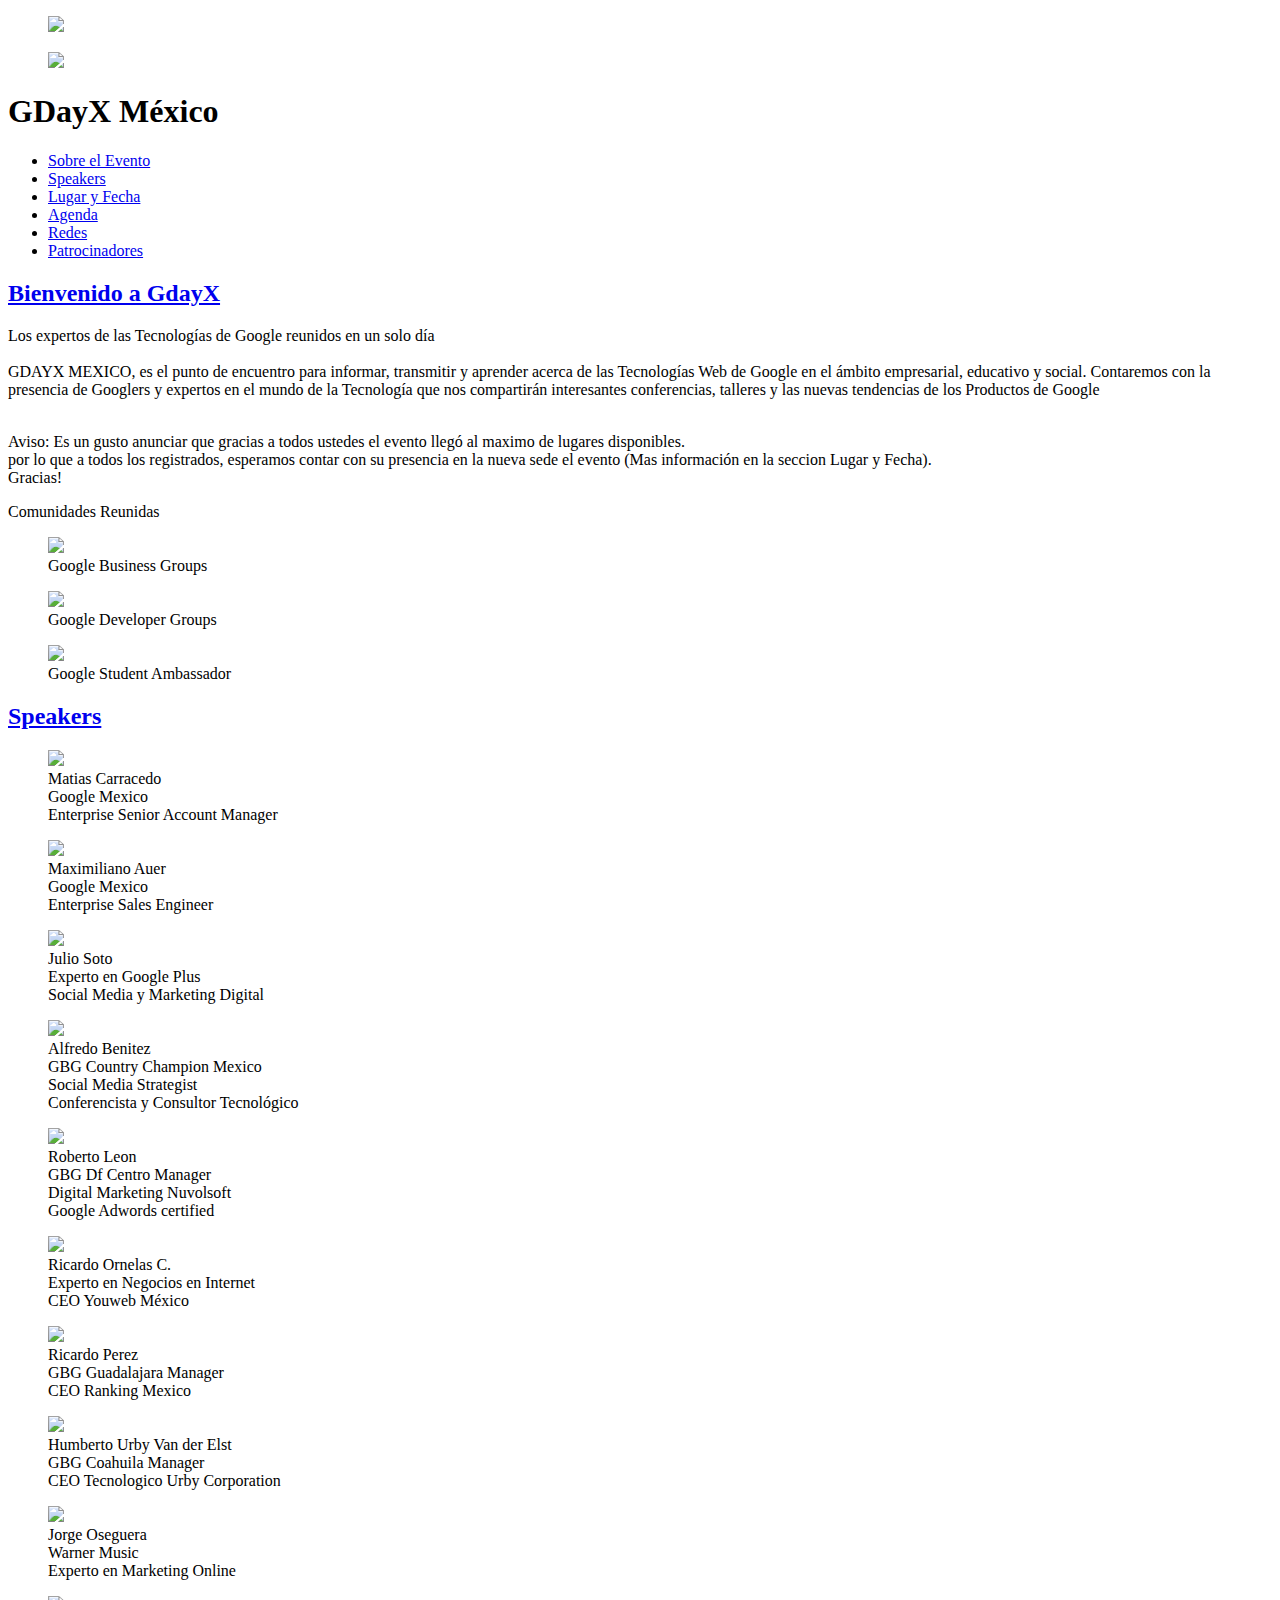
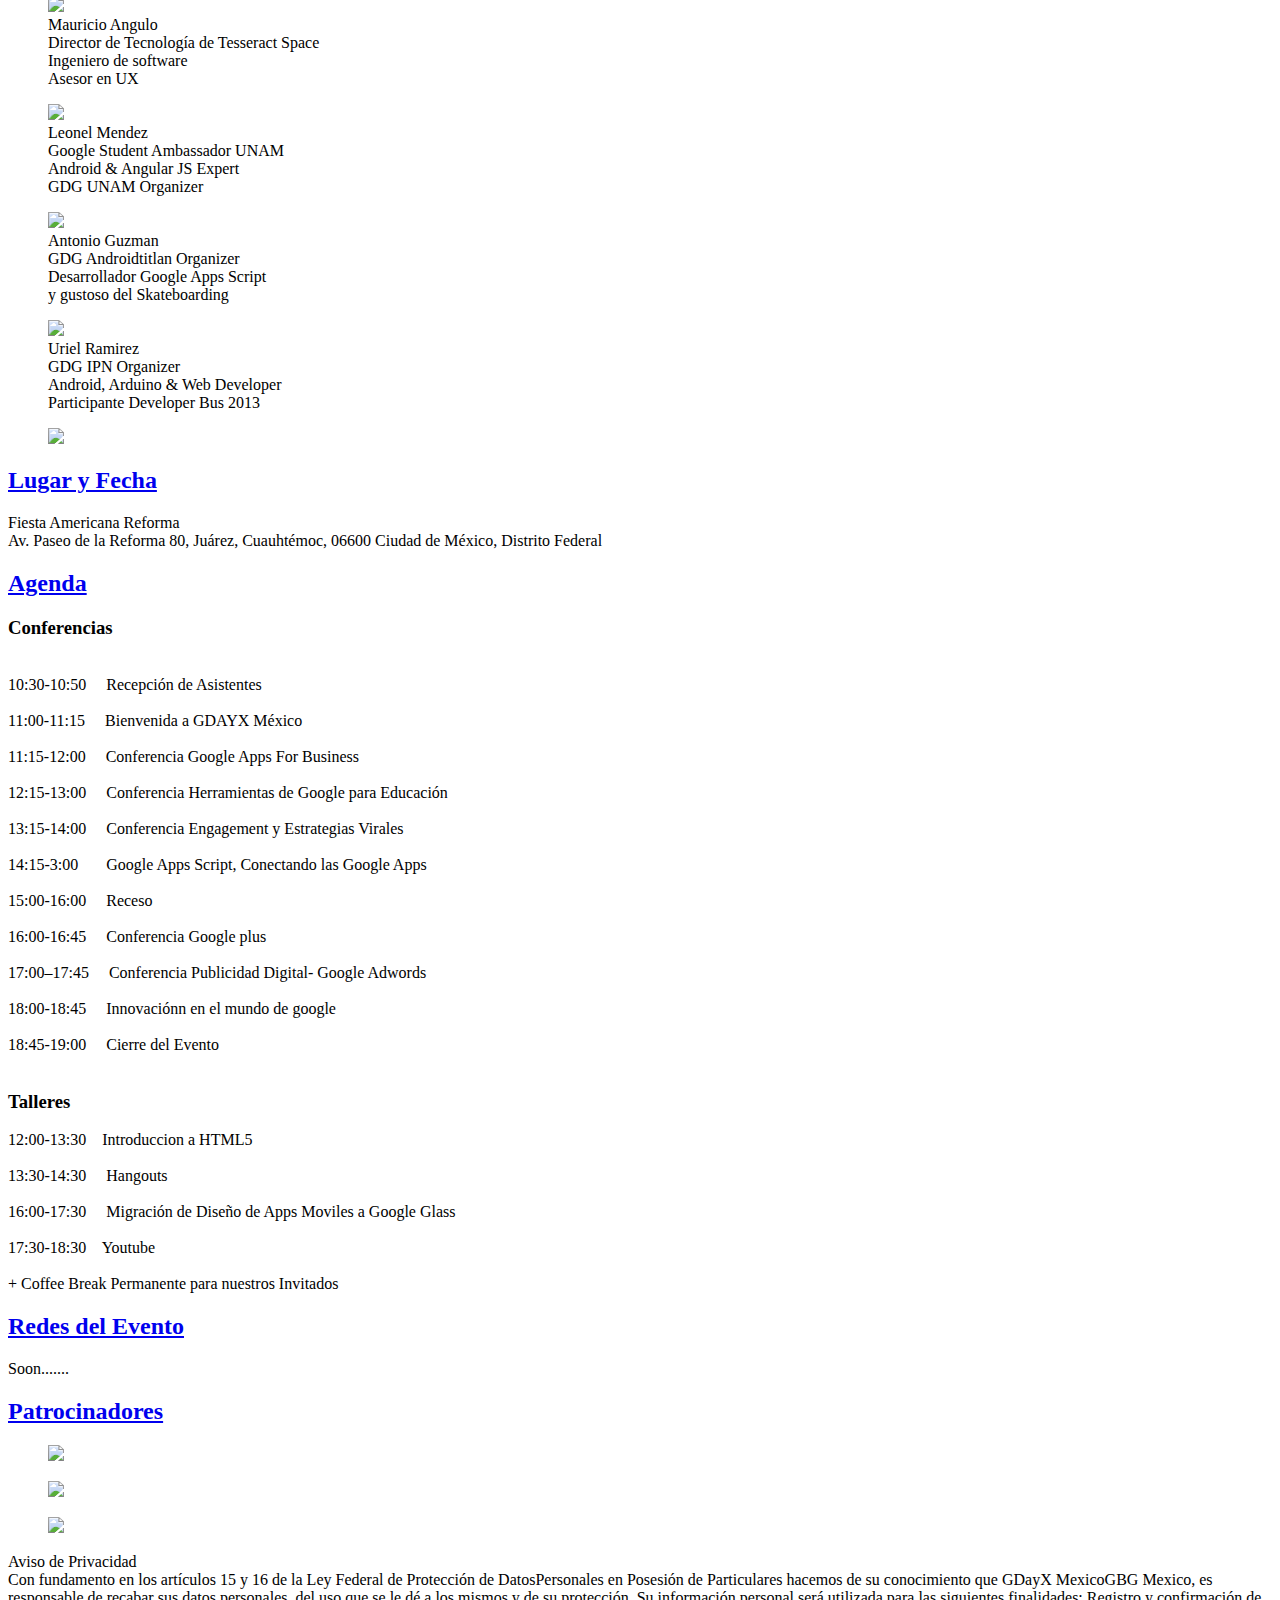
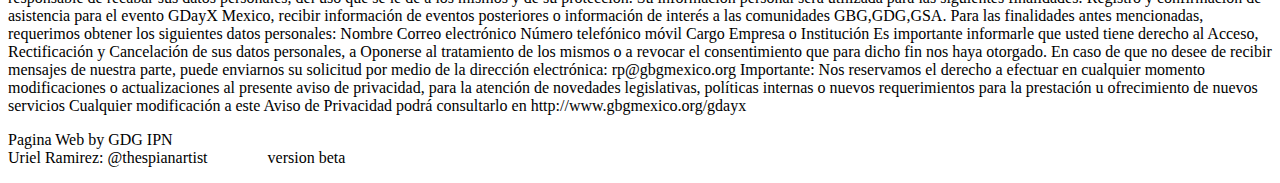
==== commit 41075a19: "Cambio de nombre" ====
--- a/index.html
+++ b/index.html
@@ -137,7 +137,7 @@
           </figure>
           <figure id="expositor11">
         <img src="images/expositor11.jpg">
-         <figcaption class="nombreexpo">Ricardo Orleans</figcaption>
+         <figcaption class="nombreexpo">Ricardo Ornelas C.</figcaption>
          <figcaption class="skilssexpo">Experto en Negocios en Internet<br>
           CEO Youweb México<br>
         </figcaption>
